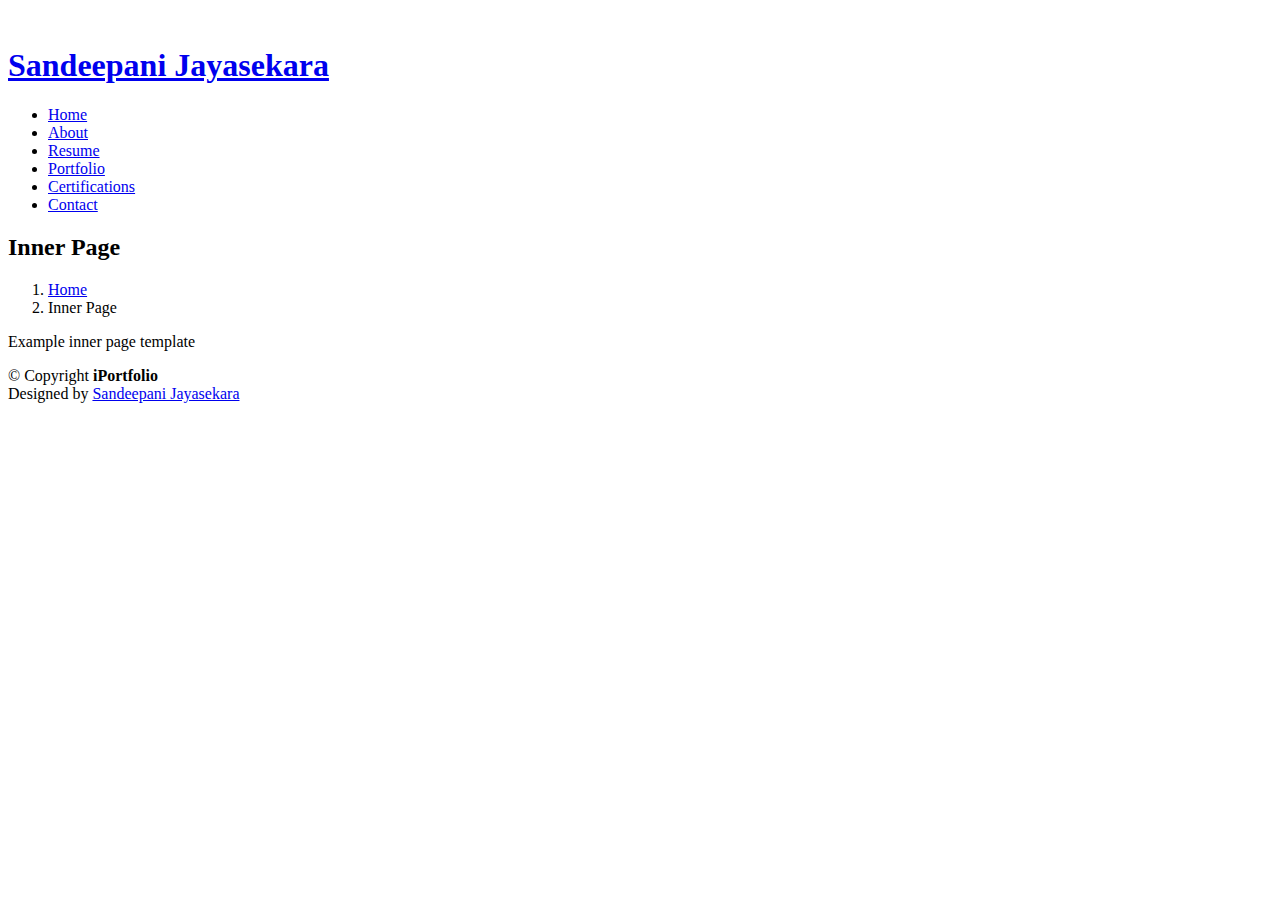
==== inner-page.html @ 20a2e058 "Add files via upload" ====
<!DOCTYPE html>
<html lang="en">

<head>
  <meta charset="utf-8">
  <meta content="width=device-width, initial-scale=1.0" name="viewport">

  <title>Inner Page - iPortfolio Bootstrap Template</title>
  <meta content="" name="description">
  <meta content="" name="keywords">

  <!-- Favicons -->
  <link href="assets/img/favicon.png" rel="icon">
  <link href="assets/img/apple-touch-icon.png" rel="apple-touch-icon">

  <!-- Google Fonts -->
  <link href="https://fonts.googleapis.com/css?family=Open+Sans:300,300i,400,400i,600,600i,700,700i|Raleway:300,300i,400,400i,500,500i,600,600i,700,700i|Poppins:300,300i,400,400i,500,500i,600,600i,700,700i" rel="stylesheet">

  <!-- Vendor CSS Files -->
  <link href="assets/vendor/aos/aos.css" rel="stylesheet">
  <link href="assets/vendor/bootstrap/css/bootstrap.min.css" rel="stylesheet">
  <link href="assets/vendor/bootstrap-icons/bootstrap-icons.css" rel="stylesheet">
  <link href="assets/vendor/boxicons/css/boxicons.min.css" rel="stylesheet">
  <link href="assets/vendor/glightbox/css/glightbox.min.css" rel="stylesheet">
  <link href="assets/vendor/swiper/swiper-bundle.min.css" rel="stylesheet">

  <!-- Template Main CSS File -->
  <link href="assets/css/style.css" rel="stylesheet">

  <!-- =======================================================
  * Template Name: iPortfolio
  * Template URL: https://bootstrapmade.com/iportfolio-bootstrap-portfolio-websites-template/
  * Updated: Mar 17 2024 with Bootstrap v5.3.3
  * Author: BootstrapMade.com
  * License: https://bootstrapmade.com/license/
  ======================================================== -->
</head>

<body>

  <!-- ======= Mobile nav toggle button ======= -->
  <i class="bi bi-list mobile-nav-toggle d-xl-none"></i>

  <!-- ======= Header ======= -->
  <header id="header">
    <div class="d-flex flex-column">

      <div class="profile">
        <img src="assets/img/cv.jpg" alt="" class="img-fluid rounded-circle">
        <h1 class="text-light"><a href="index.html">Sandeepani Jayasekara</a></h1>
        <div class="social-links mt-3 text-center">
          <a href="https://www.facebook.com/share/jDiisRgkZJNGriHz/?mibextid=qi2Omg" class="facebook"><i class="bx bxl-facebook"></i></a>
          <a href="https://www.instagram.com/invites/contact/?i=1nvnsy4ri6rw0&utm_content=2asqs5p" class="instagram"><i class="bx bxl-instagram"></i></a>
          <a href="https://www.linkedin.com/in/sandeepani-jayasekara-153a5824a?utm_source=share&utm_campaign=share_via&utm_content=profile&utm_medium=android_app" class="linkedin"><i class="bx bxl-linkedin"></i></a>
        </div>
      </div>

      <nav id="navbar" class="nav-menu navbar">
        <ul>
          <li><a href="#hero" class="nav-link scrollto active"><i class="bx bx-home"></i> <span>Home</span></a></li>
          <li><a href="#about" class="nav-link scrollto"><i class="bx bx-user"></i> <span>About</span></a></li>
          <li><a href="#resume" class="nav-link scrollto"><i class="bx bx-file-blank"></i> <span>Resume</span></a></li>
          <li><a href="#portfolio" class="nav-link scrollto"><i class="bx bx-book-content"></i> <span>Portfolio</span></a></li>
          <li><a href="#certifications" class="nav-link scrollto"><i class="bx bx-server"></i> <span>Certifications</span></a></li>
          <li><a href="#contact" class="nav-link scrollto"><i class="bx bx-envelope"></i> <span>Contact</span></a></li>
        </ul>
      </nav><!-- .nav-menu -->
    </div>
  </header><!-- End Header -->

  <main id="main">

    <!-- ======= Breadcrumbs ======= -->
    <section class="breadcrumbs">
      <div class="container">

        <div class="d-flex justify-content-between align-items-center">
          <h2>Inner Page</h2>
          <ol>
            <li><a href="index.html">Home</a></li>
            <li>Inner Page</li>
          </ol>
        </div>

      </div>
    </section><!-- End Breadcrumbs -->

    <section class="inner-page">
      <div class="container">
        <p>
          Example inner page template
        </p>
      </div>
    </section>

  </main><!-- End #main -->

  <!-- ======= Footer ======= -->
  <footer id="footer">
    <div class="container">
      <div class="copyright">
        &copy; Copyright <strong><span>iPortfolio</span></strong>
      </div>
      <div class="credits">
        <!-- All the links in the footer should remain intact. -->
        <!-- You can delete the links only if you purchased the pro version. -->
        <!-- Licensing information: https://bootstrapmade.com/license/ -->
        <!-- Purchase the pro version with working PHP/AJAX contact form: https://bootstrapmade.com/iportfolio-bootstrap-portfolio-websites-template/ -->
        Designed by <a href="https://bootstrapmade.com/">Sandeepani Jayasekara</a>
      </div>
    </div>
  </footer><!-- End  Footer -->

  <a href="#" class="back-to-top d-flex align-items-center justify-content-center"><i class="bi bi-arrow-up-short"></i></a>

  <!-- Vendor JS Files -->
  <script src="assets/vendor/purecounter/purecounter_vanilla.js"></script>
  <script src="assets/vendor/aos/aos.js"></script>
  <script src="assets/vendor/bootstrap/js/bootstrap.bundle.min.js"></script>
  <script src="assets/vendor/glightbox/js/glightbox.min.js"></script>
  <script src="assets/vendor/isotope-layout/isotope.pkgd.min.js"></script>
  <script src="assets/vendor/swiper/swiper-bundle.min.js"></script>
  <script src="assets/vendor/typed.js/typed.umd.js"></script>
  <script src="assets/vendor/waypoints/noframework.waypoints.js"></script>
  <script src="assets/vendor/php-email-form/validate.js"></script>

  <!-- Template Main JS File -->
  <script src="assets/js/main.js"></script>

</body>

</html>
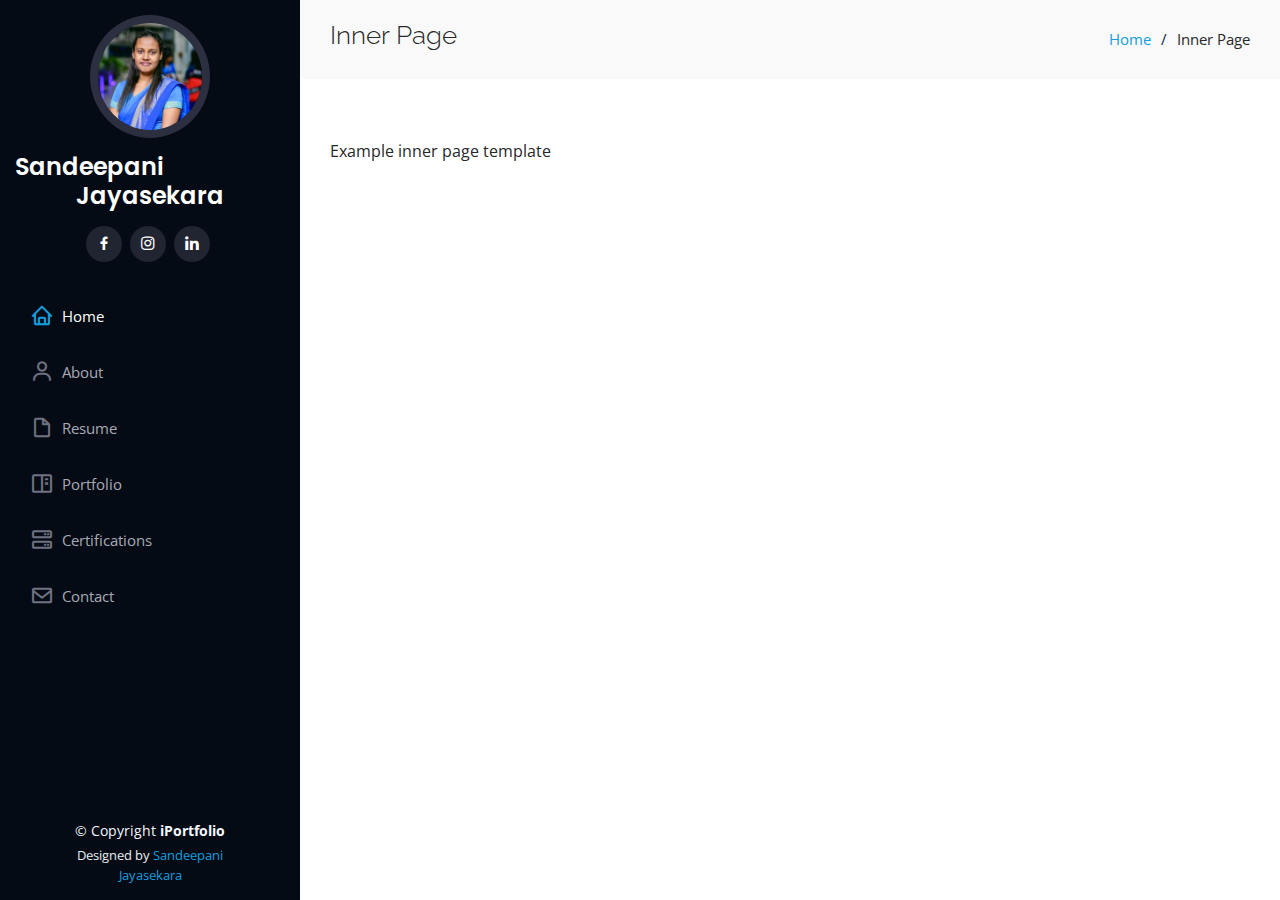
==== commit 90916583: "Update inner-page.html" ====
--- a/inner-page.html
+++ b/inner-page.html
@@ -10,22 +10,22 @@
   <meta content="" name="keywords">
 
   <!-- Favicons -->
-  <link href="assets/img/favicon.png" rel="icon">
-  <link href="assets/img/apple-touch-icon.png" rel="apple-touch-icon">
+  <link href="img/favicon.png" rel="icon">
+  <link href="img/apple-touch-icon.png" rel="apple-touch-icon">
 
   <!-- Google Fonts -->
   <link href="https://fonts.googleapis.com/css?family=Open+Sans:300,300i,400,400i,600,600i,700,700i|Raleway:300,300i,400,400i,500,500i,600,600i,700,700i|Poppins:300,300i,400,400i,500,500i,600,600i,700,700i" rel="stylesheet">
 
   <!-- Vendor CSS Files -->
-  <link href="assets/vendor/aos/aos.css" rel="stylesheet">
-  <link href="assets/vendor/bootstrap/css/bootstrap.min.css" rel="stylesheet">
-  <link href="assets/vendor/bootstrap-icons/bootstrap-icons.css" rel="stylesheet">
-  <link href="assets/vendor/boxicons/css/boxicons.min.css" rel="stylesheet">
-  <link href="assets/vendor/glightbox/css/glightbox.min.css" rel="stylesheet">
-  <link href="assets/vendor/swiper/swiper-bundle.min.css" rel="stylesheet">
+  <link href="vendor/aos/aos.css" rel="stylesheet">
+  <link href="vendor/bootstrap/css/bootstrap.min.css" rel="stylesheet">
+  <link href="vendor/bootstrap-icons/bootstrap-icons.css" rel="stylesheet">
+  <link href="vendor/boxicons/css/boxicons.min.css" rel="stylesheet">
+  <link href="vendor/glightbox/css/glightbox.min.css" rel="stylesheet">
+  <link href="vendor/swiper/swiper-bundle.min.css" rel="stylesheet">
 
   <!-- Template Main CSS File -->
-  <link href="assets/css/style.css" rel="stylesheet">
+  <link href="css/style.css" rel="stylesheet">
 
   <!-- =======================================================
   * Template Name: iPortfolio
@@ -46,7 +46,7 @@
     <div class="d-flex flex-column">
 
       <div class="profile">
-        <img src="assets/img/cv.jpg" alt="" class="img-fluid rounded-circle">
+        <img src="img/cv.jpg" alt="" class="img-fluid rounded-circle">
         <h1 class="text-light"><a href="index.html">Sandeepani Jayasekara</a></h1>
         <div class="social-links mt-3 text-center">
           <a href="https://www.facebook.com/share/jDiisRgkZJNGriHz/?mibextid=qi2Omg" class="facebook"><i class="bx bxl-facebook"></i></a>
@@ -114,19 +114,19 @@
   <a href="#" class="back-to-top d-flex align-items-center justify-content-center"><i class="bi bi-arrow-up-short"></i></a>
 
   <!-- Vendor JS Files -->
-  <script src="assets/vendor/purecounter/purecounter_vanilla.js"></script>
-  <script src="assets/vendor/aos/aos.js"></script>
-  <script src="assets/vendor/bootstrap/js/bootstrap.bundle.min.js"></script>
-  <script src="assets/vendor/glightbox/js/glightbox.min.js"></script>
-  <script src="assets/vendor/isotope-layout/isotope.pkgd.min.js"></script>
-  <script src="assets/vendor/swiper/swiper-bundle.min.js"></script>
-  <script src="assets/vendor/typed.js/typed.umd.js"></script>
-  <script src="assets/vendor/waypoints/noframework.waypoints.js"></script>
-  <script src="assets/vendor/php-email-form/validate.js"></script>
+  <script src="vendor/purecounter/purecounter_vanilla.js"></script>
+  <script src="vendor/aos/aos.js"></script>
+  <script src="vendor/bootstrap/js/bootstrap.bundle.min.js"></script>
+  <script src="vendor/glightbox/js/glightbox.min.js"></script>
+  <script src="vendor/isotope-layout/isotope.pkgd.min.js"></script>
+  <script src="vendor/swiper/swiper-bundle.min.js"></script>
+  <script src="vendor/typed.js/typed.umd.js"></script>
+  <script src="vendor/waypoints/noframework.waypoints.js"></script>
+  <script src="vendor/php-email-form/validate.js"></script>
 
   <!-- Template Main JS File -->
-  <script src="assets/js/main.js"></script>
+  <script src="js/main.js"></script>
 
 </body>
 
-</html>+</html>
